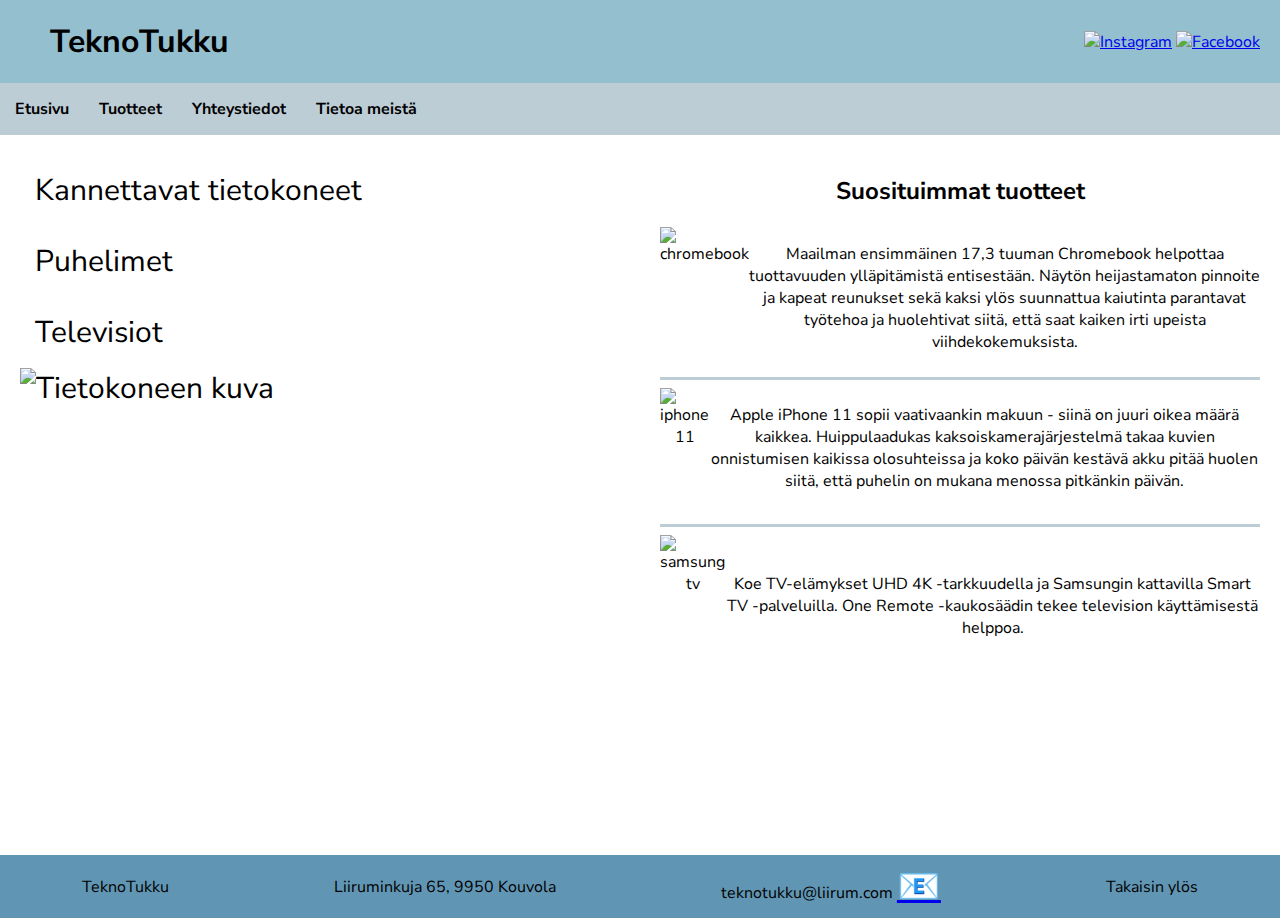
==== Projekti14/index.html @ f22fcdba "Add files via upload" ====
<!DOCTYPE html>
<html lang="fi">
<head>
    <meta charset="UTF-8">
    <meta name="viewport" content="width=device-width, initial-scale=1.0">
    <link rel="preconnect" href="https://fonts.googleapis.com">
<link rel="preconnect" href="https://fonts.gstatic.com" crossorigin>
<link href="https://fonts.googleapis.com/css2?family=Nunito+Sans:opsz,wght@6..12,300&display=swap" rel="stylesheet">
<link rel="stylesheet" href="styles.css">
<link rel="stylesheet" href="products.css">

<title>TeknoTukku</title>
</head>

<body>
    <div class="header" id="otsikko">
    <h1>TeknoTukku</h1>
    <div class="social-icons">
    <a href="https://www.instagram.com/" target="_blank">
    <img src="https://upload.wikimedia.org/wikipedia/commons/thumb/a/a5/Instagram_icon.png/600px-Instagram_icon.png" alt="Instagram"></a>
    <a href="https://www.facebook.com" target="_blank">
    <img src="https://cdn.pixabay.com/photo/2018/05/08/18/25/facebook-3383596_960_720.png" alt="Facebook"></a> 
    </div>
   
    </div>
    <div class="nav" id="navigointi">
        <a href="index.html"> Etusivu</a>
        <a href="tuote.html"> Tuotteet</a>
        <a href="yhteystiedot.html"> Yhteystiedot</a>
        <a href="aboutus.html"> Tietoa meistä</a>
    </div>
    
    <div class="row">
    <div class="card1">
    <div class="leftrow">
        
        <a href="tuote.html">Kannettavat tietokoneet</a>
        <a href="tuote.html">Puhelimet</a>
        <a href="tuote.html">Televisiot</a>
        <img src="https://cdn.pixabay.com/photo/2017/11/27/21/31/computer-2982270_960_720.jpg" alt="Tietokoneen kuva" style="height: 40vh; width:35vw;">
        
    </div> 
    </div>
    <div class="card">
    <div class="rightrow">
    
        <h2>Suosituimmat tuotteet</h2>
        <div class="laptop">
        <img id="laptop1" style="width: 10vw; height: 10vw;" src="https://creativehub.teliacompany.com/transform/8ae45adf-f764-4589-aea2-541aac8a445a/9109106-1yafnF0eytpBNm414O5m8l?io=transform:fill,width:500&quality=95" alt="chromebook">
        <p>Maailman ensimmäinen 17,3 tuuman Chromebook helpottaa tuottavuuden ylläpitämistä entisestään. Näytön heijastamaton pinnoite ja kapeat reunukset sekä kaksi ylös suunnattua kaiutinta parantavat työtehoa ja huolehtivat siitä, että saat kaiken irti upeista viihdekokemuksista.</p>
        </div>
        <hr class="solid">
        <div class="phone">
        <img id="phone1" style="width: 10vw; height: 10vw;" src="https://creativehub.teliacompany.com/transform/d9df24d3-445d-4c47-bd4e-c43d55ad793a/9095847-5XNTOGvfqkKLEUaMTk5onI?io=transform:fill,width:500&quality=95" alt="iphone 11">
        <p>Apple iPhone 11 sopii vaativaankin makuun - siinä on juuri oikea määrä kaikkea. Huippulaadukas kaksoiskamerajärjestelmä takaa kuvien onnistumisen kaikissa olosuhteissa ja koko päivän kestävä akku pitää huolen siitä, että puhelin on mukana menossa pitkänkin päivän.</p>
        </div>
        <hr class="solid">
        <div class="tv">
        <img id="tv1" style="width: 10vw; height: 10vw;" src="https://creativehub.teliacompany.com/transform/0c47c2cf-ae20-4690-a27b-4dc2e14f03de/Samsung-UHD-4K-TV-AU7095UXXC-1?io=transform:fill,width:500&quality=95" alt="samsung tv">
        <p><br>Koe TV-elämykset UHD 4K -tarkkuudella ja Samsungin kattavilla Smart TV -palveluilla. One Remote -kaukosäädin tekee television käyttämisestä helppoa.</p>
        </div>
    </div>
    </div>
    </div>

    <div class="footer">
        <p>TeknoTukku</p>
        <p>Liiruminkuja 65, 9950 Kouvola</p>
        <p>teknotukku@liirum.com
        <a href="mailto:teknotukku@liirum.com" style="font-size:35px">&#128231</a></p>
        <p><a href="#otsikko" style="color: black; text-decoration: none;">Takaisin ylös</a></p>
    </div>
    
    
   

</body>
</html>
---- Projekti14/styles.css ----
*{
    box-sizing: border-box;
}
 
body{
    font-family: 'Nunito Sans', sans-serif;
    background-color: #93BFCF;
    height: 100%;
    width: 100vw;
    margin: 0;
    display: flex;
    flex-direction: column;
}
.header h1{
    padding-left: 30px;
    margin: 0px;
    
}
.header{
    display: flex;
    justify-content: space-between;
    align-items: center;    
    background-color: #93BFCF;
    width: 100vw;
    padding: 20px;
}

.social-icons {
   margin-left: auto;
}

.social-icons img {
    width: 3vw; /* Muuta tarvittaessa */
    height: 5vh; /* Muuta tarvittaessa */
    cursor: pointer;
}



.nav{
    display: flex;
    /*justify-content: space-around;*/
    /*width: 100vw;*/
    background-color: #BDCDD6;
    margin: 0;
    justify-content: flex-start;
    flex: none;
}

.nav a{
    text-decoration: none;
    padding: 15px;
    color: black;
    font-weight: bolder;

}

.nav a:hover{
    background-color: #6096B4;
    transition: 500ms;
}

.row{
    background-color: white;
    display: flex;
    flex-direction: row; 
    /*width: 100vw;*/
    align-items: flex-start; 
    flex-shrink: 0;
    height: 80vh;
   

}

.leftrow a{
    padding: 15px;
    display: block; 
    text-decoration: none; 
    color: black; 
}

.leftrow{
    text-align: left;
    width: 100%;
    align-self: stretch; 
    align-items: flex-start;
    display: flex;
    flex-direction: column;
    justify-content: flex-start;
    font-size: 30px;
    margin-left: 0;
}
.leftrow a:hover {
    text-decoration: none;
}

.rightrow{
    width: 100%;
    align-self: stretch;
    text-align: center;
    display: flex;
    flex-direction: column;
    align-items: stretch;

}
.laptop, .phone, .tv{
    display: flex;
    flex-direction: row;
    margin-left: 0;
}



.card1 {
    flex: 1; 
    min-height: 77vh;
    max-width: 50%;
    padding: 20px;
    text-align: left;
    box-sizing: border-box;
}
.card{
    flex: 1;
    min-height: 77vh;
    max-width: 50%;
    padding: 20px;
    box-sizing: border-box;
}


hr.solid {
    width: 100%; 
    border: none;
    height: 3px; 
    background-color: #BDCDD6; 
    }
    



.footer{
    display: flex;
    /*justify-content: space-around;*/
    width: 100vw;
    background-color: #6096B4;
    position: relative;
    bottom: 0;
    align-items: center;
   /* left: 0; lisäsin tämän, että footer on koko näytön leveydellä*/
    height: 7vh;
    justify-content: space-around;
 
}
---- Projekti14/products.css ----
.row{
    background-color: white;
    display: flex;
    flex-direction: row; 
    width: 100vw;
    align-items: flex-start; 
    display: flex;
}

.leftrow a{
    padding: 15px;
    display: block; 
    text-decoration: none; 
    color: black; 
}

.leftrow{
    text-align: left;
    width: 100%;
    align-self: stretch; 
    align-items: flex-start;
    display: flex;
    flex-direction: column;
    justify-content: flex-start;
    font-size: 30px;
}
.leftrow a:hover {
    text-decoration: none;
}

.rightrow{
    width: 100%;
    align-self: stretch;
    text-align: center;
    display: flex;
    flex-direction: column;
    align-items: stretch;
}
.laptop{
    display: flex;
    flex-direction: row;
}
.phone{
    display: flex;
    flex-direction: row;
}
.tv{
    display: flex;
    flex-direction: row;
}


.card1 {
    flex: 1; 
    height: 77vh;
    padding: 20 px;
    text-align: left;
    
}
.card{
    flex: 1;
    height: 77vh;
    padding: 20 px;

}
 

.computers{
    width: 100%;
    align-self: stretch;
    text-align: center;
    display: flex;
    flex-direction: row;
    align-items: stretch;
    background-color: white;
}

.computers > div {
    flex: 1;
    margin: 10px;
    box-sizing: border-box;
}

.computers img {
    max-width: 50%;
    height: 50%;
}

.phones{
    width: 100%;
    align-self: stretch;
    text-align: center;
    display: flex;
    flex-direction: row;
    align-items: stretch;
    background-color: white;
}

.phones > div {
    flex: 1;
    margin: 10px;
    box-sizing: border-box;
}
.phones img{
    max-width: 50%;
    height: 50%;
}

.televisiot{
    width: 100%;
    align-self: stretch;
    text-align: center;
    display: flex;
    flex-direction: row;
    align-items: stretch;
    background-color: white;
}

.televisiot > div {
    flex: 1;
    margin: 10px;
    box-sizing: border-box;
}

.televisiot img{
    max-width: 50%;
    height: 50%;
}

.price {
    position: sticky;
    padding: 5px;
    border-radius: 5px;
    font-size: 30px;
    color: black; 
    background-color: #3498db;
    align-self: flex-start;
}





.product{
    font-size: 30px;
    font-weight: bolder;

}

@media only screen and (max-width: 620px) {
    .tuote .product-container {
        flex: 100%;
    }
}
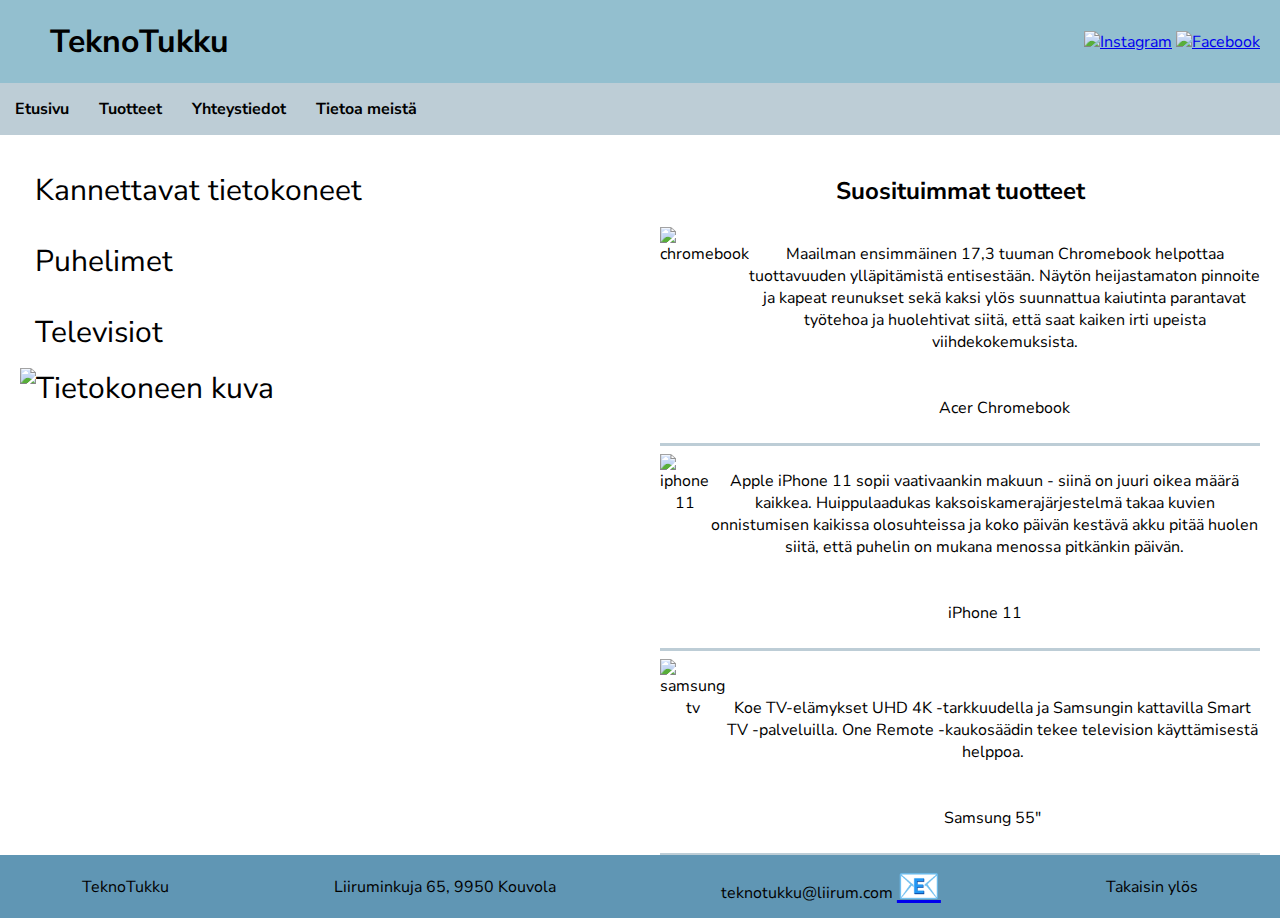
==== commit cb67e444: "Add files via upload" ====
--- a/Projekti14/index.html
+++ b/Projekti14/index.html
@@ -34,31 +34,44 @@
     <div class="card1">
     <div class="leftrow">
         
+    <div class="category">
         <a href="tuote.html">Kannettavat tietokoneet</a>
         <a href="tuote.html">Puhelimet</a>
         <a href="tuote.html">Televisiot</a>
         <img src="https://cdn.pixabay.com/photo/2017/11/27/21/31/computer-2982270_960_720.jpg" alt="Tietokoneen kuva" style="height: 40vh; width:35vw;">
-        
+    </div>
     </div> 
     </div>
     <div class="card">
     <div class="rightrow">
     
         <h2>Suosituimmat tuotteet</h2>
+        
         <div class="laptop">
         <img id="laptop1" style="width: 10vw; height: 10vw;" src="https://creativehub.teliacompany.com/transform/8ae45adf-f764-4589-aea2-541aac8a445a/9109106-1yafnF0eytpBNm414O5m8l?io=transform:fill,width:500&quality=95" alt="chromebook">
-        <p>Maailman ensimmäinen 17,3 tuuman Chromebook helpottaa tuottavuuden ylläpitämistä entisestään. Näytön heijastamaton pinnoite ja kapeat reunukset sekä kaksi ylös suunnattua kaiutinta parantavat työtehoa ja huolehtivat siitä, että saat kaiken irti upeista viihdekokemuksista.</p>
-        </div>
+        <p>Maailman ensimmäinen 17,3 tuuman Chromebook helpottaa tuottavuuden ylläpitämistä entisestään. Näytön heijastamaton pinnoite ja kapeat reunukset sekä kaksi ylös suunnattua kaiutinta parantavat työtehoa ja huolehtivat siitä, että saat kaiken irti upeista viihdekokemuksista.
+        <br><br><br>
+        <span class="korostettu-sana">Acer Chromebook</span>
+        </p>
+        
+        
+    </div>
         <hr class="solid">
         <div class="phone">
         <img id="phone1" style="width: 10vw; height: 10vw;" src="https://creativehub.teliacompany.com/transform/d9df24d3-445d-4c47-bd4e-c43d55ad793a/9095847-5XNTOGvfqkKLEUaMTk5onI?io=transform:fill,width:500&quality=95" alt="iphone 11">
-        <p>Apple iPhone 11 sopii vaativaankin makuun - siinä on juuri oikea määrä kaikkea. Huippulaadukas kaksoiskamerajärjestelmä takaa kuvien onnistumisen kaikissa olosuhteissa ja koko päivän kestävä akku pitää huolen siitä, että puhelin on mukana menossa pitkänkin päivän.</p>
+        <p>Apple iPhone 11 sopii vaativaankin makuun - siinä on juuri oikea määrä kaikkea. Huippulaadukas kaksoiskamerajärjestelmä takaa kuvien onnistumisen kaikissa olosuhteissa ja koko päivän kestävä akku pitää huolen siitä, että puhelin on mukana menossa pitkänkin päivän.
+        <br><br><br>
+        <span class="korostettu-sana">iPhone 11</span></p>
+
         </div>
         <hr class="solid">
         <div class="tv">
         <img id="tv1" style="width: 10vw; height: 10vw;" src="https://creativehub.teliacompany.com/transform/0c47c2cf-ae20-4690-a27b-4dc2e14f03de/Samsung-UHD-4K-TV-AU7095UXXC-1?io=transform:fill,width:500&quality=95" alt="samsung tv">
-        <p><br>Koe TV-elämykset UHD 4K -tarkkuudella ja Samsungin kattavilla Smart TV -palveluilla. One Remote -kaukosäädin tekee television käyttämisestä helppoa.</p>
+        <p><br>Koe TV-elämykset UHD 4K -tarkkuudella ja Samsungin kattavilla Smart TV -palveluilla. One Remote -kaukosäädin tekee television käyttämisestä helppoa.
+        <br><br><br>
+        <span class="korostettu-sana">Samsung 55"</span></p>
         </div>
+        <hr class="solid">
     </div>
     </div>
     </div>
@@ -67,7 +80,7 @@
         <p>TeknoTukku</p>
         <p>Liiruminkuja 65, 9950 Kouvola</p>
         <p>teknotukku@liirum.com
-        <a href="mailto:teknotukku@liirum.com" style="font-size:35px">&#128231</a></p>
+            <a href="mailto:teknotukku@liirum.com" style="font-size:35px">&#128231;</a></p>
         <p><a href="#otsikko" style="color: black; text-decoration: none;">Takaisin ylös</a></p>
     </div>
     
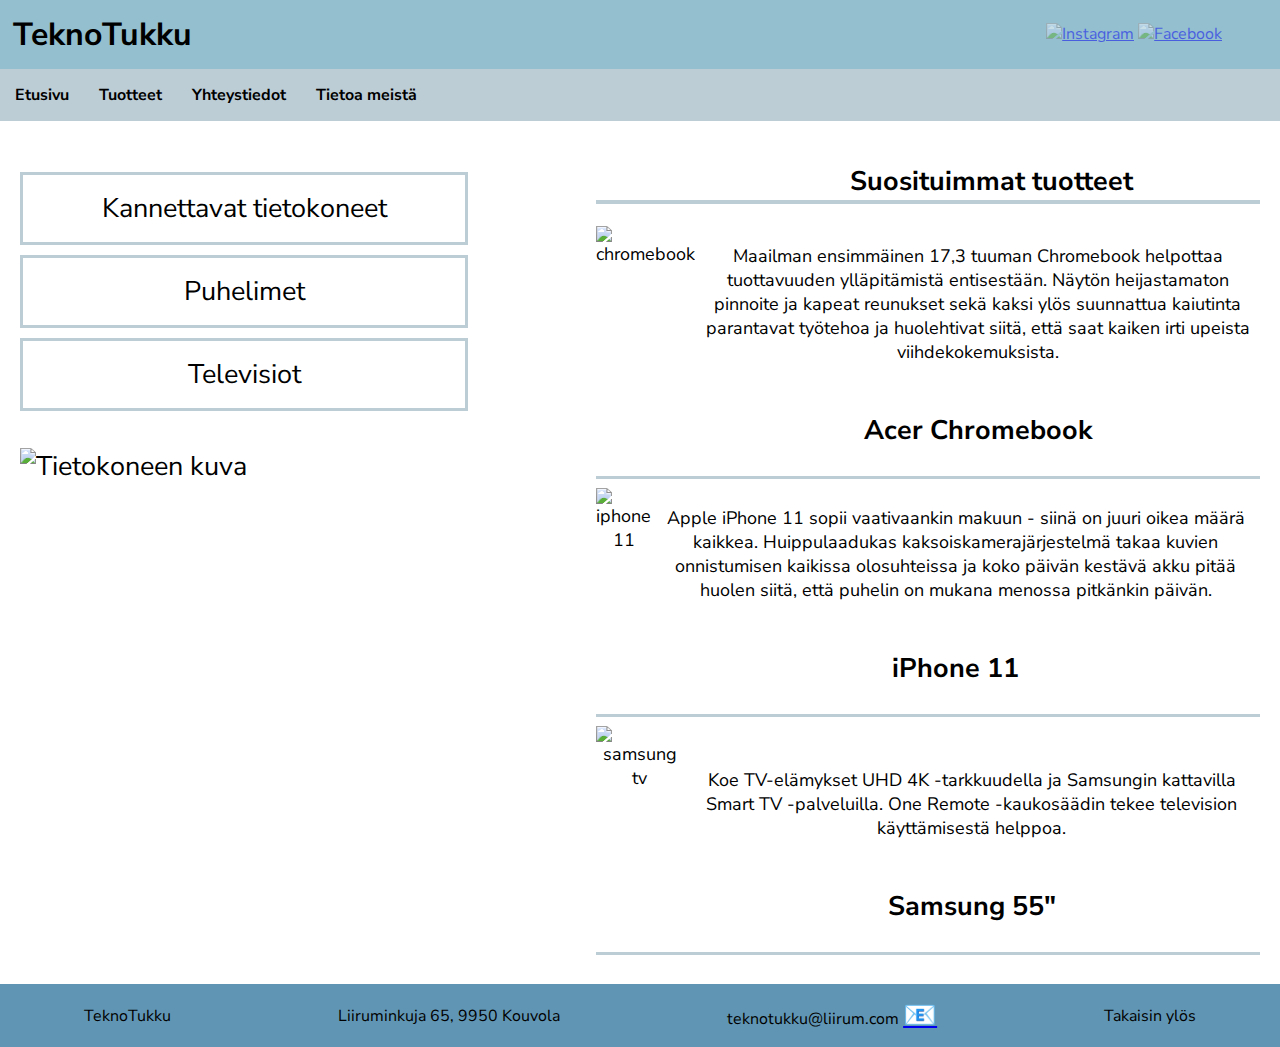
==== commit aa5bd487: "Valmis" ====
--- a/Projekti14/index.html
+++ b/Projekti14/index.html
@@ -38,7 +38,7 @@
         <a href="tuote.html">Kannettavat tietokoneet</a>
         <a href="tuote.html">Puhelimet</a>
         <a href="tuote.html">Televisiot</a>
-        <img src="https://cdn.pixabay.com/photo/2017/11/27/21/31/computer-2982270_960_720.jpg" alt="Tietokoneen kuva" style="height: 40vh; width:35vw;">
+        <img src="https://cdn.pixabay.com/photo/2017/11/27/21/31/computer-2982270_960_720.jpg" alt="Tietokoneen kuva" >
     </div>
     </div> 
     </div>
@@ -48,7 +48,7 @@
         <h2>Suosituimmat tuotteet</h2>
         
         <div class="laptop">
-        <img id="laptop1" style="width: 10vw; height: 10vw;" src="https://creativehub.teliacompany.com/transform/8ae45adf-f764-4589-aea2-541aac8a445a/9109106-1yafnF0eytpBNm414O5m8l?io=transform:fill,width:500&quality=95" alt="chromebook">
+        <img id="laptop1" src="https://creativehub.teliacompany.com/transform/8ae45adf-f764-4589-aea2-541aac8a445a/9109106-1yafnF0eytpBNm414O5m8l?io=transform:fill,width:500&quality=95" alt="chromebook">
         <p>Maailman ensimmäinen 17,3 tuuman Chromebook helpottaa tuottavuuden ylläpitämistä entisestään. Näytön heijastamaton pinnoite ja kapeat reunukset sekä kaksi ylös suunnattua kaiutinta parantavat työtehoa ja huolehtivat siitä, että saat kaiken irti upeista viihdekokemuksista.
         <br><br><br>
         <span class="korostettu-sana">Acer Chromebook</span>
@@ -58,7 +58,7 @@
     </div>
         <hr class="solid">
         <div class="phone">
-        <img id="phone1" style="width: 10vw; height: 10vw;" src="https://creativehub.teliacompany.com/transform/d9df24d3-445d-4c47-bd4e-c43d55ad793a/9095847-5XNTOGvfqkKLEUaMTk5onI?io=transform:fill,width:500&quality=95" alt="iphone 11">
+        <img id="phone1" src="https://creativehub.teliacompany.com/transform/d9df24d3-445d-4c47-bd4e-c43d55ad793a/9095847-5XNTOGvfqkKLEUaMTk5onI?io=transform:fill,width:500&quality=95" alt="iphone 11">
         <p>Apple iPhone 11 sopii vaativaankin makuun - siinä on juuri oikea määrä kaikkea. Huippulaadukas kaksoiskamerajärjestelmä takaa kuvien onnistumisen kaikissa olosuhteissa ja koko päivän kestävä akku pitää huolen siitä, että puhelin on mukana menossa pitkänkin päivän.
         <br><br><br>
         <span class="korostettu-sana">iPhone 11</span></p>
@@ -66,7 +66,7 @@
         </div>
         <hr class="solid">
         <div class="tv">
-        <img id="tv1" style="width: 10vw; height: 10vw;" src="https://creativehub.teliacompany.com/transform/0c47c2cf-ae20-4690-a27b-4dc2e14f03de/Samsung-UHD-4K-TV-AU7095UXXC-1?io=transform:fill,width:500&quality=95" alt="samsung tv">
+        <img id="tv1"  src="https://creativehub.teliacompany.com/transform/0c47c2cf-ae20-4690-a27b-4dc2e14f03de/Samsung-UHD-4K-TV-AU7095UXXC-1?io=transform:fill,width:500&quality=95" alt="samsung tv">
         <p><br>Koe TV-elämykset UHD 4K -tarkkuudella ja Samsungin kattavilla Smart TV -palveluilla. One Remote -kaukosäädin tekee television käyttämisestä helppoa.
         <br><br><br>
         <span class="korostettu-sana">Samsung 55"</span></p>
@@ -77,13 +77,14 @@
     </div>
 
     <div class="footer">
+        <div class="footer-content">
         <p>TeknoTukku</p>
         <p>Liiruminkuja 65, 9950 Kouvola</p>
         <p>teknotukku@liirum.com
-            <a href="mailto:teknotukku@liirum.com" style="font-size:35px">&#128231;</a></p>
+            <a href="mailto:teknotukku@liirum.com" style="font-size: 3vh;">&#128231;</a></p>
         <p><a href="#otsikko" style="color: black; text-decoration: none;">Takaisin ylös</a></p>
     </div>
-    
+</div>
     
    
 
--- a/Projekti14/styles.css
+++ b/Projekti14/styles.css
@@ -6,13 +6,12 @@
     font-family: 'Nunito Sans', sans-serif;
     background-color: #93BFCF;
     height: 100%;
-    width: 100vw;
+    max-width: 100vw;
     margin: 0;
     display: flex;
     flex-direction: column;
 }
 .header h1{
-    padding-left: 30px;
     margin: 0px;
     
 }
@@ -21,26 +20,13 @@
     justify-content: space-between;
     align-items: center;    
     background-color: #93BFCF;
-    width: 100vw;
-    padding: 20px;
-}
-
-.social-icons {
-   margin-left: auto;
-}
-
-.social-icons img {
-    width: 3vw; /* Muuta tarvittaessa */
-    height: 5vh; /* Muuta tarvittaessa */
-    cursor: pointer;
-}
-
+    max-width: 100vw;
+    padding: 1%;
+}
 
 
 .nav{
     display: flex;
-    /*justify-content: space-around;*/
-    /*width: 100vw;*/
     background-color: #BDCDD6;
     margin: 0;
     justify-content: flex-start;
@@ -64,11 +50,9 @@
     background-color: white;
     display: flex;
     flex-direction: row; 
-    /*width: 100vw;*/
     align-items: flex-start; 
     flex-shrink: 0;
-    height: 80vh;
-   
+    min-height: 80vh;
 
 }
 
@@ -77,6 +61,20 @@
     display: block; 
     text-decoration: none; 
     color: black; 
+    border: solid 3px #BDCDD6;
+    width: 35vw;
+    text-align: center;
+    margin: 10px 0px 10px;
+}
+
+.category{
+    margin-top: 4%;
+}
+
+.category img{
+    margin-top: 6%;
+    height: 40vh; 
+    width:35vw;
 }
 
 .leftrow{
@@ -87,7 +85,7 @@
     display: flex;
     flex-direction: column;
     justify-content: flex-start;
-    font-size: 30px;
+    font-size: 3vh;
     margin-left: 0;
 }
 .leftrow a:hover {
@@ -101,20 +99,38 @@
     display: flex;
     flex-direction: column;
     align-items: stretch;
-
+    font-size: 2vh;
+}
+
+.rightrow h2{
+    border-bottom: solid 4px #BDCDD6;
+    padding-left: 19%;
+    font-size: 3vh;
 }
 .laptop, .phone, .tv{
     display: flex;
     flex-direction: row;
     margin-left: 0;
-}
-
-
+    font-size: 2vh;
+}
+#laptop1{
+    width: 15vw; 
+    height: 15vh; 
+}
+
+#phone1{
+    width: 15vw; 
+    height: 15vh; 
+}
+#tv1{
+    width: 15vw; 
+    height: 15vh; 
+}
 
 .card1 {
     flex: 1; 
     min-height: 77vh;
-    max-width: 50%;
+    max-width: 45%;
     padding: 20px;
     text-align: left;
     box-sizing: border-box;
@@ -122,7 +138,7 @@
 .card{
     flex: 1;
     min-height: 77vh;
-    max-width: 50%;
+    max-width: 55%;
     padding: 20px;
     box-sizing: border-box;
 }
@@ -138,20 +154,129 @@
 
 
 
-.footer{
-    display: flex;
-    /*justify-content: space-around;*/
-    width: 100vw;
+.footer-content {
+    display: flex;
+    max-width: 100vw;
     background-color: #6096B4;
     position: relative;
     bottom: 0;
     align-items: center;
-   /* left: 0; lisäsin tämän, että footer on koko näytön leveydellä*/
     height: 7vh;
     justify-content: space-around;
- 
-}
-
-
-
-
+
+}
+
+.social-icons {
+    margin-left: auto;
+    padding-right: 5vh;
+}
+
+.social-icons img {
+    width: 3vw; 
+    height: 5vh; 
+    cursor: pointer;
+    opacity: 0.5;
+}
+.social-icons img:hover {
+    opacity: 1.0;
+}
+
+
+.korostettu-sana{
+    font-weight: bold;
+    font-size: 3vh;
+}
+
+@media screen and (max-width: 1200px) {
+    .row .leftrow a, .footer,
+    .row .rightrow {
+        width: 100%;
+    }
+
+    .laptop,
+    .phone,
+    .tv {
+        flex-direction: column;
+    }
+   
+    
+
+    .card1,
+    .card {
+        max-width: 100%;
+    }
+}
+
+@media screen and (max-width: 600px) {
+    .row {
+        flex-direction: column;
+        align-items: center; 
+    }
+
+    .leftrow,
+    .row .leftrow,
+    .row .rightrow {
+        width: 100%;
+        hyphens: auto;
+        text-align: center; 
+    }
+
+    hr.solid {
+        width: 100%;
+    }
+
+    .card1,
+    .card {
+        max-width: 100%;
+        hyphens: auto;
+    }
+
+    .phone p {
+        hyphens: manual;
+        word-wrap: break-word;
+    }
+
+    .category a {
+        border: none;
+    }
+
+    #laptop1,
+    #phone1,
+    #tv1 {
+        width: 9vh;
+        height: 9vh;
+    }
+
+    .footer {
+        width: 100%;
+        text-align: center;
+        padding: 20px 0;
+    }
+
+    .footer-content {
+        display: block;
+        background-color: #93BFCF;
+    }
+
+    .footer-content p {
+        margin: 5px 0;
+    }
+
+    .social-icons img {
+        width: 30px;
+        height: 30px;
+    }
+
+    .rightrow h2 {
+       text-align: left;
+    }
+
+    .category img {
+        width: 100%;
+        height: auto;
+        max-width: 100%;
+    }
+}
+
+
+
--- a/Projekti14/products.css
+++ b/Projekti14/products.css
@@ -1,157 +1,119 @@
 
-.row{
-    background-color: white;
-    display: flex;
-    flex-direction: row; 
-    width: 100vw;
-    align-items: flex-start; 
-    display: flex;
+.product{
+    font-size: 3.3vh;
+    font-weight: bolder;
 }
 
-.leftrow a{
-    padding: 15px;
-    display: block; 
-    text-decoration: none; 
-    color: black; 
+.tuote {
+    display: flex;
+    flex-wrap: wrap;
+    justify-content: center;
+    align-items: flex-start;
+    gap: 2vh;
+    background-color: white;
+    flex-direction: row; 
+    width: auto;
+    height: auto;
 }
 
-.leftrow{
-    text-align: left;
-    width: 100%;
-    align-self: stretch; 
-    align-items: flex-start;
-    display: flex;
-    flex-direction: column;
-    justify-content: flex-start;
-    font-size: 30px;
-}
-.leftrow a:hover {
-    text-decoration: none;
+.tuote hr{
+    margin: 0% 5% 0%;
 }
 
-.rightrow{
-    width: 100%;
-    align-self: stretch;
+.tuote .product-container {
+    flex: 1;
     text-align: center;
-    display: flex;
-    flex-direction: column;
-    align-items: stretch;
-}
-.laptop{
-    display: flex;
-    flex-direction: row;
-}
-.phone{
-    display: flex;
-    flex-direction: row;
-}
-.tv{
-    display: flex;
-    flex-direction: row;
 }
 
-
-.card1 {
-    flex: 1; 
-    height: 77vh;
-    padding: 20 px;
-    text-align: left;
-    
-}
-.card{
-    flex: 1;
-    height: 77vh;
-    padding: 20 px;
-
-}
- 
-
-.computers{
-    width: 100%;
-    align-self: stretch;
-    text-align: center;
-    display: flex;
-    flex-direction: row;
-    align-items: stretch;
-    background-color: white;
+.product-container img {
+    max-width: 45%;
+    height: auto;
 }
 
-.computers > div {
-    flex: 1;
-    margin: 10px;
-    box-sizing: border-box;
+.price{
+    font-size: 2.7vh;
 }
 
-.computers img {
-    max-width: 50%;
-    height: 50%;
+.otsikko{
+    display: flex;
+    flex-wrap: wrap;
+    justify-content: center;
+    align-items: flex-start;
+    background-color: white;
+    flex-direction: row; 
 }
+@media screen and (max-width: 1200px) {
+    .tuote .product-container {
+        flex: 100%;
+    }
 
-.phones{
-    width: 100%;
-    align-self: stretch;
-    text-align: center;
-    display: flex;
-    flex-direction: row;
-    align-items: stretch;
-    background-color: white;
-}
+    .tuote {
+        flex-direction: column;
+        align-items: center;
+        gap: 2vh;
+    }
 
-.phones > div {
-    flex: 1;
-    margin: 10px;
-    box-sizing: border-box;
-}
-.phones img{
-    max-width: 50%;
-    height: 50%;
-}
+    .tuote hr {
+        margin: 2vh 0;
+    }
 
-.televisiot{
-    width: 100%;
-    align-self: stretch;
-    text-align: center;
-    display: flex;
-    flex-direction: row;
-    align-items: stretch;
-    background-color: white;
-}
+    .tuote .product-container {
+        flex: 1;
+        text-align: center;
+        margin: 2vh 0;
+    }
 
-.televisiot > div {
-    flex: 1;
-    margin: 10px;
-    box-sizing: border-box;
-}
+    .product-container img {
+        height: 15vh;
+        width: 25vw;
+    }
 
-.televisiot img{
-    max-width: 50%;
-    height: 50%;
-}
+    .price {
+        font-size: 2.7vh;
+    }
 
-.price {
-    position: sticky;
-    padding: 5px;
-    border-radius: 5px;
-    font-size: 30px;
-    color: black; 
-    background-color: #3498db;
-    align-self: flex-start;
-}
-
-
-
-
-
-.product{
-    font-size: 30px;
-    font-weight: bolder;
-
+    .otsikko {
+        flex-direction: column;
+        align-items: center;
+    }
 }
 
 @media only screen and (max-width: 620px) {
     .tuote .product-container {
         flex: 100%;
     }
+
+    .tuote {
+        flex-direction: column;
+        align-items: center;
+        gap: 2vh;
+        width: auto;
+        height: auto;
+    }
+
+    .tuote hr {
+        margin: 2vh 0;
+    }
+
+    .tuote .product-container {
+        flex: 1;
+        text-align: center;
+        margin: 2vh 0;
+    }
+
+    .product-container img {
+        height: 15vh;
+        width: 25vw;
+    }
+
+    .price {
+        font-size: 2.7vh;
+    }
+
+    .otsikko {
+        flex-direction: column;
+        align-items: center;
+    
+    }
 }
 
-
